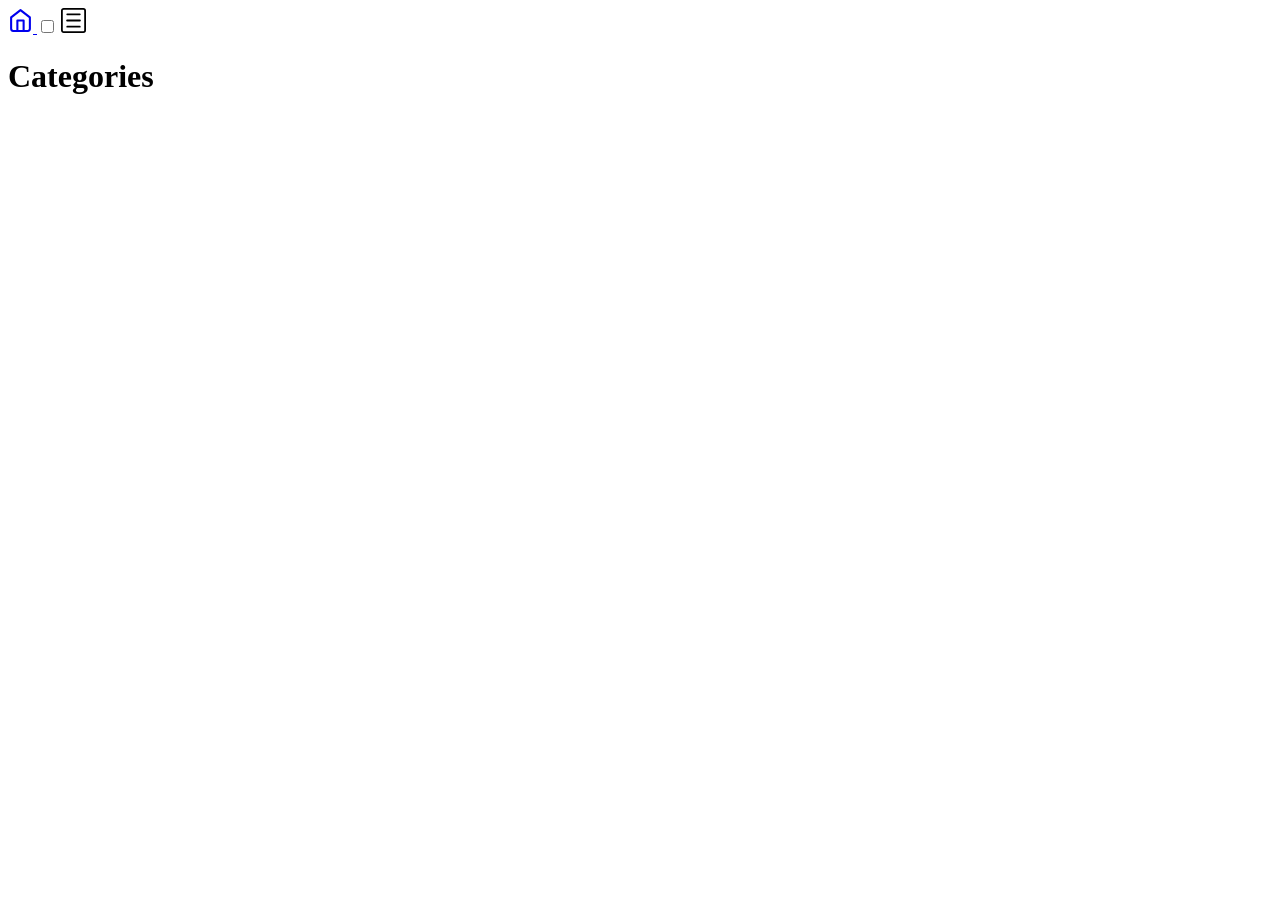
==== public/categories/index.html @ fc8f09d0 "cp" ====
<!DOCTYPE html>
<html lang="en"><head><script src="/livereload.js?mindelay=10&amp;v=2&amp;port=1313&amp;path=livereload" data-no-instant defer></script><meta charset="utf-8">
<meta http-equiv="content-type" content="text/html">
<meta name="viewport" content="width=device-width, initial-scale=1.0">

<title itemprop="name">Categories | </title>
<meta property="og:title" content="Categories | " />
<meta name="twitter:title" content="Categories | " />
<meta itemprop="name" content="Categories | " />
<meta name="application-name" content="Categories | " />
<meta property="og:site_name" content="" />

<meta name="description" content="">
<meta itemprop="description" content="" />
<meta property="og:description" content="" />
<meta name="twitter:description" content="" />

<meta property="og:locale" content="en" />
<meta name="language" content="en" />

  <link rel="alternate" hreflang="en" href="//localhost:1313/categories/" title="" />






<meta name="generator" content="Hugo 0.159.1">

    
    <meta property="og:url" content="//localhost:1313/categories/">
  <meta property="og:title" content="Categories">
  <meta property="og:locale" content="en">
  <meta property="og:type" content="website">


    
    
  <meta name="twitter:card" content="summary">
  <meta name="twitter:title" content="Categories">


    

    <link rel="canonical" href="//localhost:1313/categories/">
    <link href="/categories/index.xml" rel="alternate" type="application/rss+xml" title="">
    <link href="/categories/index.xml" rel="feed" type="application/rss+xml" title="">
    <link href="/style.min.e390ba7da26222f4dc42a349955d76dbbe44e5ce2535a43de5a70633a0a9ec3c.css" rel="stylesheet">
    <link href="/code-highlight.min.706d31975fec544a864cb7f0d847a73ea55ca1df91bf495fd12a177138d807cf.css" rel="stylesheet">

    
    <link rel="apple-touch-icon" sizes="180x180" href="/icons/apple-touch-icon.png">
    <link rel="icon" type="image/png" sizes="32x32" href="/icons/favicon-32x32.png">
    <link rel="icon" type="image/png" sizes="16x16" href="/icons/favicon-16x16.png">
    <link rel="mask-icon" href="/icons/safari-pinned-tab.svg">
    <link rel="shortcut icon" href="/favicon.ico">




<link rel="manifest" href="//localhost:1313/site.webmanifest">

<meta name="msapplication-config" content="/browserconfig.xml">
<meta name="msapplication-TileColor" content="#2d89ef">
<meta name="theme-color" content="#434648">
    <meta name="color-scheme" content="light dark">

    
    <link rel="icon" type="image/svg+xml" href="/icons/favicon.svg">

    
    
</head>
<body data-theme = "" class="notransition">

<script src="/js/theme.js"></script>

<div class="navbar" role="navigation">
    <nav class="menu" aria-label="Main Navigation">
        <a href="//localhost:1313/" class="logo">
            <svg xmlns="http://www.w3.org/2000/svg" width="25" height="25" 
viewBox="0 0 24 24" fill="none" stroke="currentColor" stroke-width="2" stroke-linecap="round" 
stroke-linejoin="round" class="feather feather-home">
<title></title>
<path d="M3 9l9-7 9 7v11a2 2 0 0 1-2 2H5a2 2 0 0 1-2-2z"></path>
<polyline points="9 22 9 12 15 12 15 22"></polyline>
</svg>
        </a>
        <input type="checkbox" id="menu-trigger" class="menu-trigger" />
        <label for="menu-trigger">
            <span class="menu-icon">
                <svg xmlns="http://www.w3.org/2000/svg" width="25" height="25" stroke="currentColor" fill="none" viewBox="0 0 14 14"><title>Menu</title><path stroke-linecap="round" stroke-linejoin="round" d="M10.595 7L3.40726 7"></path><path stroke-linecap="round" stroke-linejoin="round" d="M10.5096 3.51488L3.49301 3.51488"></path><path stroke-linecap="round" stroke-linejoin="round" d="M10.5096 10.4851H3.49301"></path><path stroke-linecap="round" stroke-linejoin="round" d="M0.5 12.5V1.5C0.5 0.947715 0.947715 0.5 1.5 0.5H12.5C13.0523 0.5 13.5 0.947715 13.5 1.5V12.5C13.5 13.0523 13.0523 13.5 12.5 13.5H1.5C0.947715 13.5 0.5 13.0523 0.5 12.5Z"></path></svg>
            </span>
        </label>

        <div class="trigger">
            <ul class="trigger-container">
                
                
            </ul>
        </div>
    </nav>
</div>
<div class="wrapper list-page">
    <header class="header">
        <h1 class="header-title center">Categories</h1>
    </header>
    <main class="page-content" aria-label="Content">
         

    </main>
</div>







    
    <script async src="//localhost:1313/js/main.js" ></script>

    

</body>
</html>
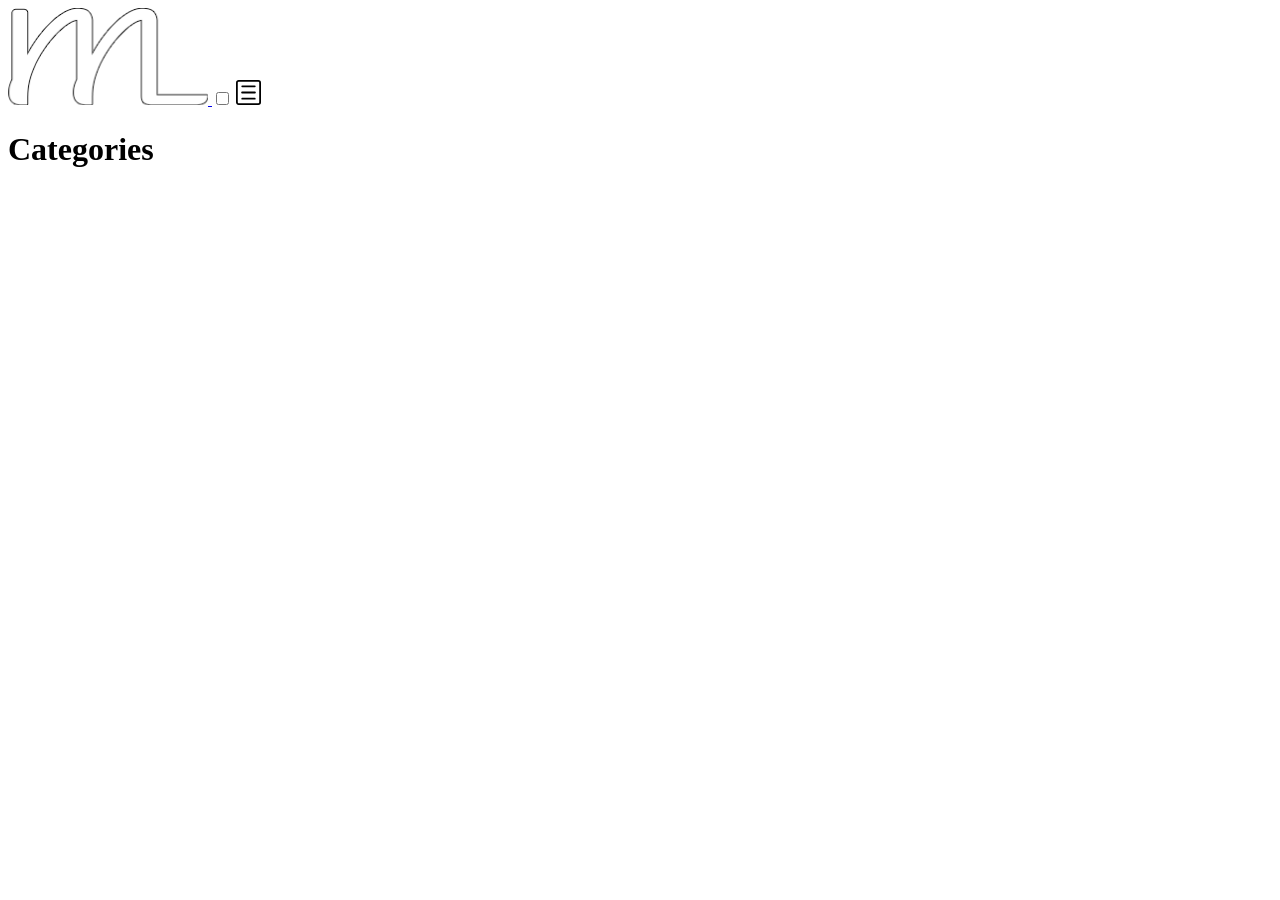
==== commit 670dab54: "fix-this-fucking-theme" ====
--- a/public/categories/index.html
+++ b/public/categories/index.html
@@ -1,5 +1,5 @@
 <!DOCTYPE html>
-<html lang="en"><head><script src="/livereload.js?mindelay=10&amp;v=2&amp;port=1313&amp;path=livereload" data-no-instant defer></script><meta charset="utf-8">
+<html lang="en"><head><meta charset="utf-8">
 <meta http-equiv="content-type" content="text/html">
 <meta name="viewport" content="width=device-width, initial-scale=1.0">
 
@@ -18,7 +18,7 @@
 <meta property="og:locale" content="en" />
 <meta name="language" content="en" />
 
-  <link rel="alternate" hreflang="en" href="//localhost:1313/categories/" title="" />
+  <link rel="alternate" hreflang="en" href="/categories/" title="" />
 
 
 
@@ -28,7 +28,7 @@
 <meta name="generator" content="Hugo 0.159.1">
 
     
-    <meta property="og:url" content="//localhost:1313/categories/">
+    <meta property="og:url" content="/categories/">
   <meta property="og:title" content="Categories">
   <meta property="og:locale" content="en">
   <meta property="og:type" content="website">
@@ -42,7 +42,7 @@
 
     
 
-    <link rel="canonical" href="//localhost:1313/categories/">
+    <link rel="canonical" href="/categories/">
     <link href="/categories/index.xml" rel="alternate" type="application/rss+xml" title="">
     <link href="/categories/index.xml" rel="feed" type="application/rss+xml" title="">
     <link href="/style.min.e390ba7da26222f4dc42a349955d76dbbe44e5ce2535a43de5a70633a0a9ec3c.css" rel="stylesheet">
@@ -52,16 +52,13 @@
     <link rel="apple-touch-icon" sizes="180x180" href="/icons/apple-touch-icon.png">
     <link rel="icon" type="image/png" sizes="32x32" href="/icons/favicon-32x32.png">
     <link rel="icon" type="image/png" sizes="16x16" href="/icons/favicon-16x16.png">
-    <link rel="mask-icon" href="/icons/safari-pinned-tab.svg">
     <link rel="shortcut icon" href="/favicon.ico">
 
 
 
 
-<link rel="manifest" href="//localhost:1313/site.webmanifest">
+<link rel="manifest" href="/site.webmanifest">
 
-<meta name="msapplication-config" content="/browserconfig.xml">
-<meta name="msapplication-TileColor" content="#2d89ef">
 <meta name="theme-color" content="#434648">
     <meta name="color-scheme" content="light dark">
 
@@ -70,21 +67,26 @@
 
     
     
+    
+      
+<link rel="stylesheet" href="/css/custom.css">
+
+
+<link rel="stylesheet" href="/css/prism/vscode-dark-plus.css">
+
+    
 </head>
 <body data-theme = "" class="notransition">
 
-<script src="/js/theme.js"></script>
+<script src="/js/theme.min.606c293817bdad018207793ac0068b1415c2c2a5155fd710e7cab3eb57d5e384.js" integrity="sha256-YGwpOBe9rQGCB3k6wAaLFBXCwqUVX9cQ58qz61fV44Q="></script>
 
 <div class="navbar" role="navigation">
     <nav class="menu" aria-label="Main Navigation">
-        <a href="//localhost:1313/" class="logo">
-            <svg xmlns="http://www.w3.org/2000/svg" width="25" height="25" 
-viewBox="0 0 24 24" fill="none" stroke="currentColor" stroke-width="2" stroke-linecap="round" 
-stroke-linejoin="round" class="feather feather-home">
-<title></title>
-<path d="M3 9l9-7 9 7v11a2 2 0 0 1-2 2H5a2 2 0 0 1-2-2z"></path>
-<polyline points="9 22 9 12 15 12 15 22"></polyline>
+        <a href="/" class="logo">
+            <svg xmlns="http://www.w3.org/2000/svg" xmlns:xlink="http://www.w3.org/1999/xlink" width="199.993" height="97.32" viewBox="0 0 822 400">
+  <image id="M" width="822" height="400" xlink:href="[data-uri]"/>
 </svg>
+
         </a>
         <input type="checkbox" id="menu-trigger" class="menu-trigger" />
         <label for="menu-trigger">
@@ -118,9 +120,18 @@
 
 
     
-    <script async src="//localhost:1313/js/main.js" ></script>
+    <script src="/js/main.min.4ee188e1744c19816e95a540b2650ed9f033ea0371e74eac8e717355cfca8741.js" integrity="sha256-TuGI4XRMGYFulaVAsmUO2fAz6gNx506sjnFzVc/Kh0E="></script>
 
     
 
+
+
+<script src="/js/prism-core.min.js"></script>
+
+
+<script src="/js/prism-mine.js"></script>
+
+
+<script src="/js/prism/prism-autoloader.min.js" data-autoloader-path="/js/prism/"></script>
 </body>
 </html>
